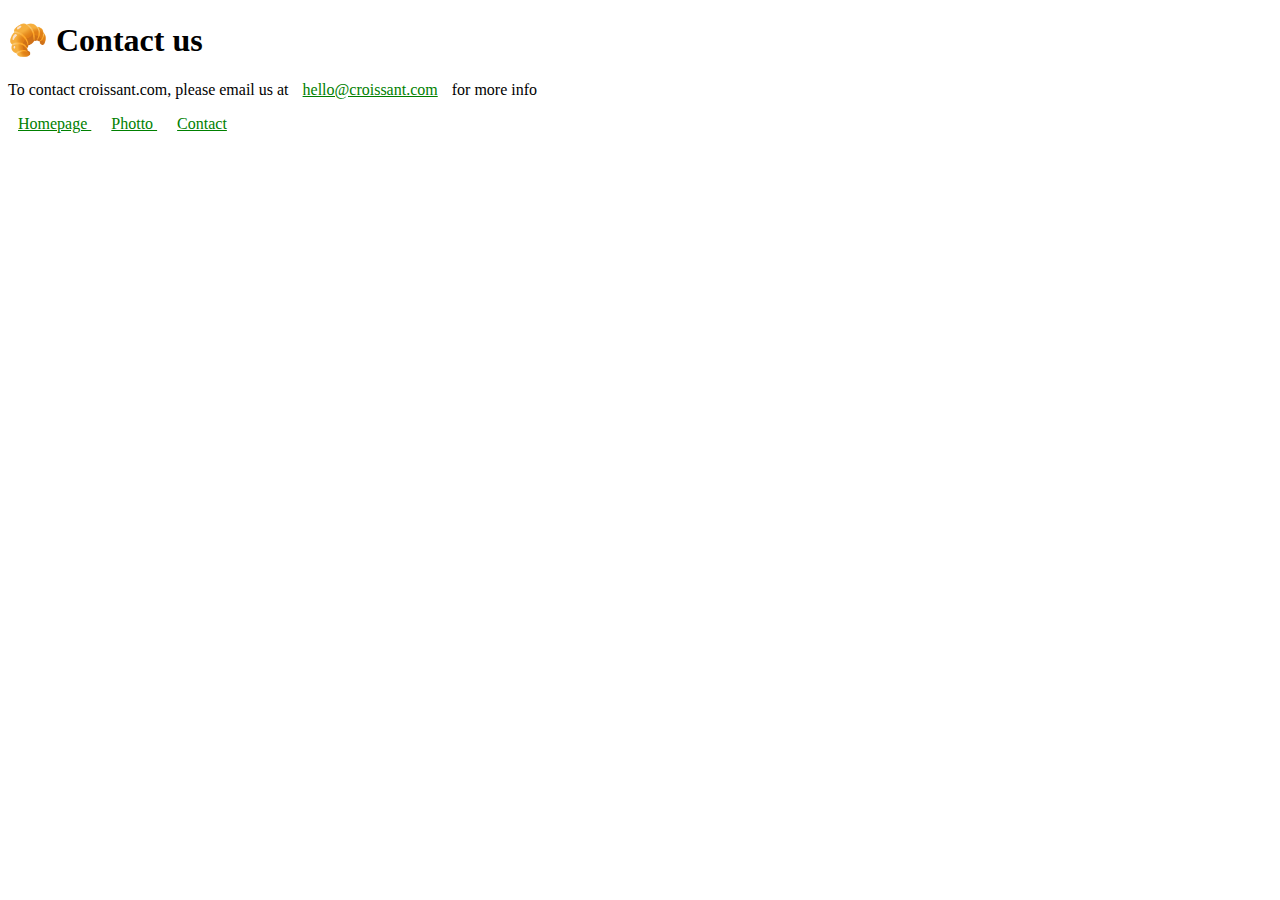
==== contact.html @ b5f724fa "create primary files" ====
<!DOCTYPE html>
<html lang="en">
<head>
    <meta charset="UTF-8">
    <meta name="viewport" content="width=device-width, initial-scale=1.0">
    <link href="https://cdn.jsdelivr.net/npm/bootstrap@5.3.0/dist/css/bootstrap.min.css" rel="stylesheet"
        integrity="sha384-9ndCyUaIbzAi2FUVXJi0CjmCapSmO7SnpJef0486qhLnuZ2cdeRhO02iuK6FUUVM" crossorigin="anonymous">
    <link rel="stylesheet" href="styles/style.css">
        <title>contact page</title>
</head>
<body>
    <h1>
        🥐 Contact us
    </h1>
    <p>
        To contact croissant.com, please email us at <a href="hello@croissant.com">hello@croissant.com</a> for more info
    </p>
    <a href="index.html"> Homepage </a>
    <a href="photo.html"> Photto </a>
    <a href="contact.html"> Contact </a>
</body>
</html>
---- styles/style.css ----
a {
  text-decoration: underline;
  cursor: pointer;
  color: green;
  text-align: center;
  margin: 0 10px;
}
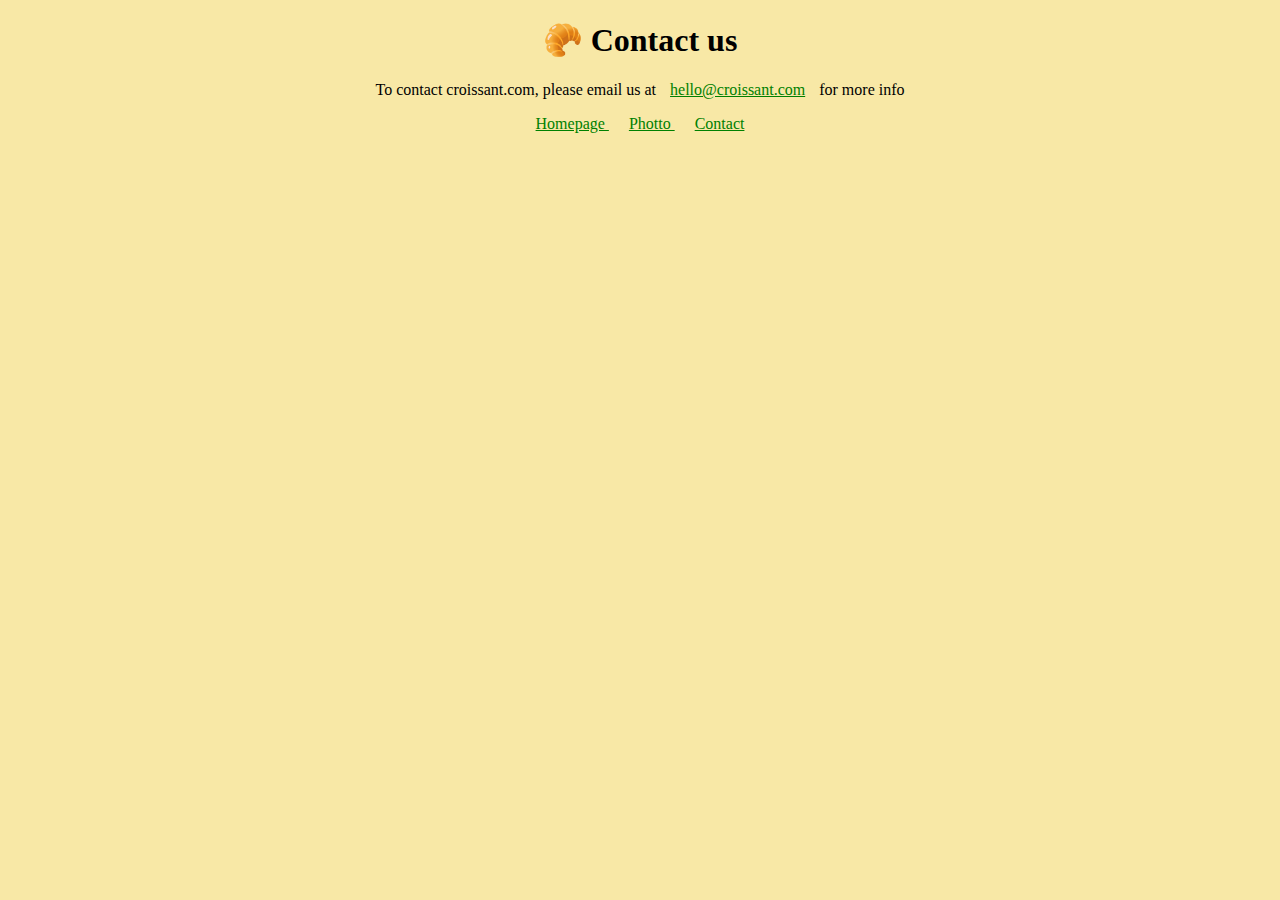
==== commit ce702e67: "add footer" ====
--- a/contact.html
+++ b/contact.html
@@ -15,8 +15,10 @@
     <p>
         To contact croissant.com, please email us at <a href="hello@croissant.com">hello@croissant.com</a> for more info
     </p>
+    <footer> 
     <a href="index.html"> Homepage </a>
     <a href="photo.html"> Photto </a>
     <a href="contact.html"> Contact </a>
+    </footer>
 </body>
 </html>--- a/styles/style.css
+++ b/styles/style.css
@@ -1,7 +1,27 @@
+body {
+  background-color: rgb(248, 232, 166);
+}
+h1 {
+  text-align: center;
+  font-size: 32px;
+  font-weight: 700;
+}
+p {
+  text-align: center;
+  display: block;
+}
 a {
   text-decoration: underline;
   cursor: pointer;
   color: green;
-  text-align: center;
   margin: 0 10px;
 }
+img {
+  display: block;
+  max-width: 100%;
+  border-radius: 10px;
+  margin: 30px auto;
+}
+footer {
+  text-align: center;
+}
